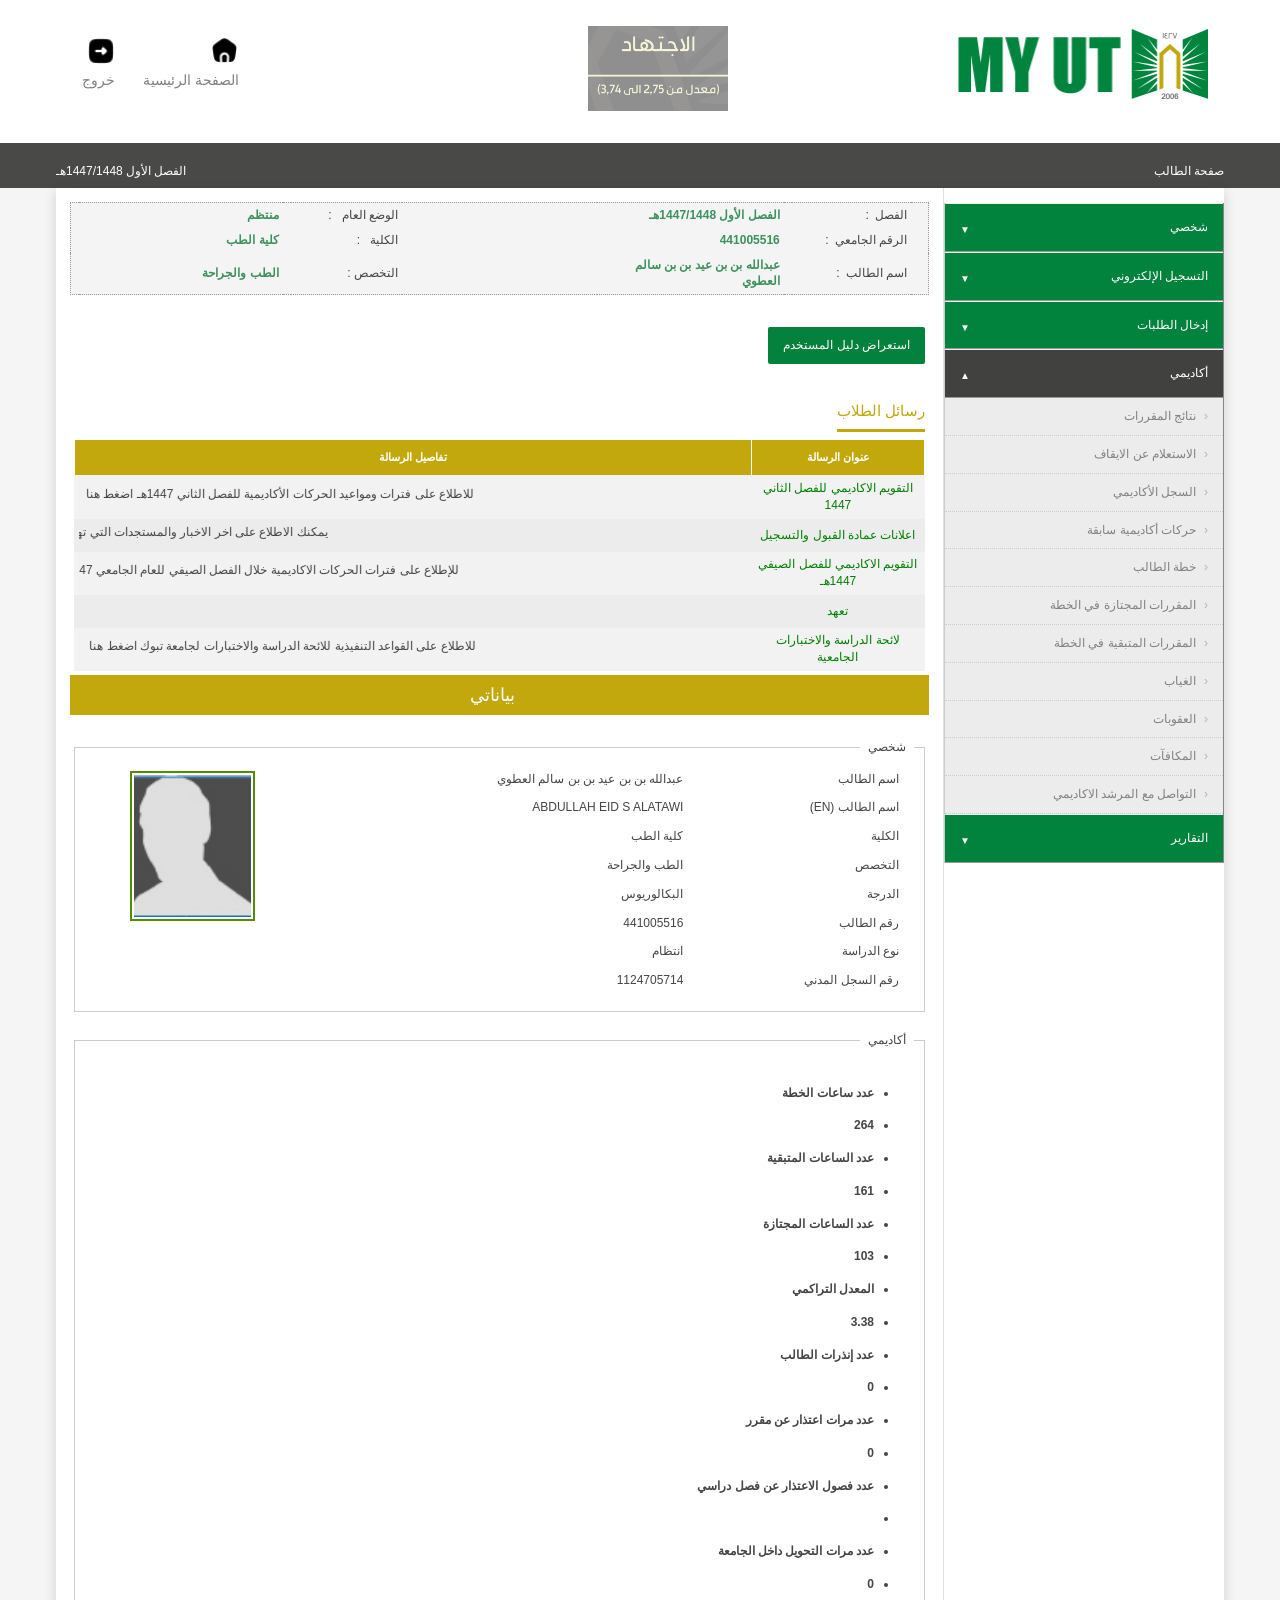
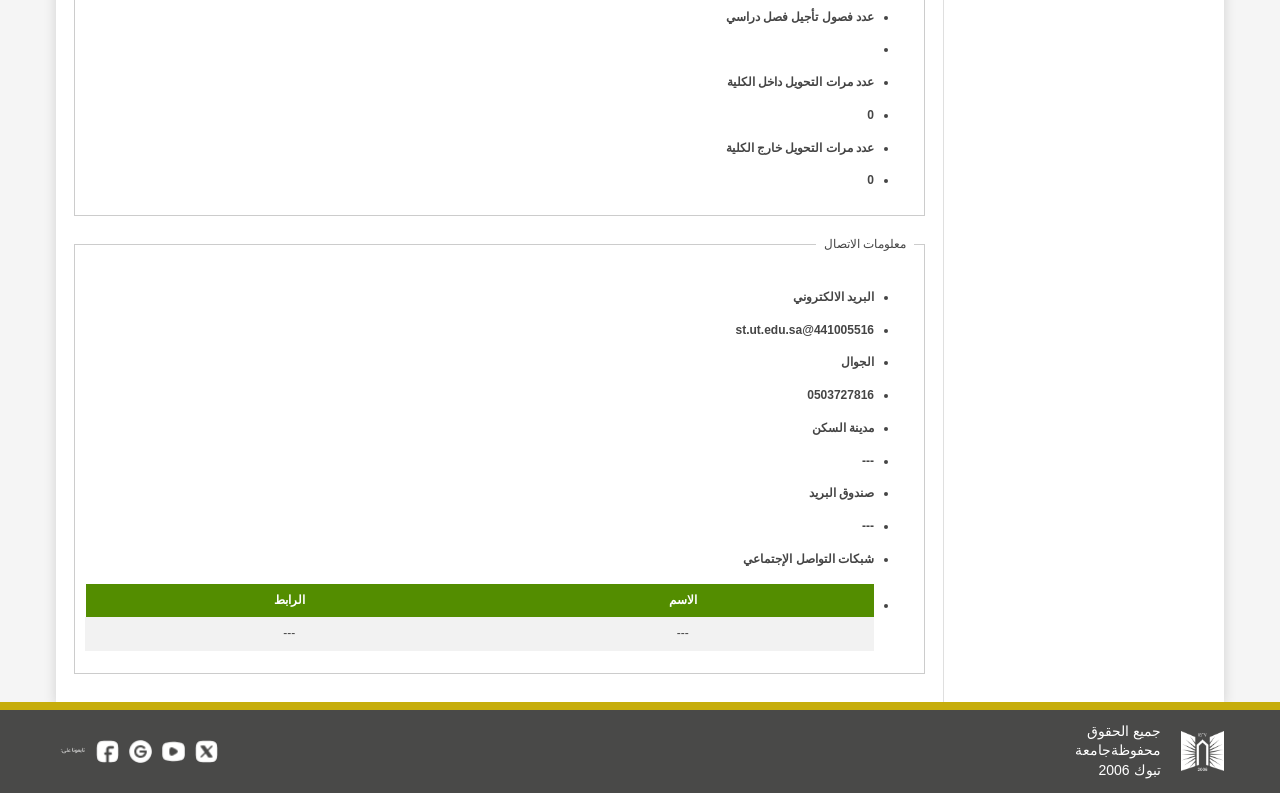
==== portal/index.html @ 9c05e19d "first commit" ====
<!DOCTYPE html>
<html lang="ar" dir="rtl">
<head>
  <meta charset="UTF-8">
  <meta name="viewport" content="width=device-width, initial-scale=1.0">
  <title>جامعة تبوك :: البوابة الإلكترونية للنظام الأكاديمي</title>
  <link rel="stylesheet" href="../assets/css/styles.css">
</head>
<body class="portal-body">
  <div class="banner-bg">
    <div id="bannar">
      <div class="logo">
        <div class="logo_link"><a href="index.html" aria-label="جامعة تبوك"></a></div>
      </div>
      <div class="logo student-photo">
        <a href="#"><img src="../assets/images/74971_1_4.jpg" alt="صورة الطالب" width="140" height="85"></a>
      </div>
      <div class="banner-link">
        <ul>
          <li>
            <a href="index.html">
              <img src="../assets/images/iconheader1.png" alt="">
              <span class="nav-link">الصفحة الرئيسية</span>
            </a>
          </li>
          <li>
            <a href="../index.html">
              <img src="../assets/images/iconheader4.png" alt="">
              <span class="nav-link">خروج</span>
            </a>
          </li>
        </ul>
      </div>
    </div>
  </div>

  <div class="nav-bottom-bar">
    <div class="nav-bottom-link">
      <ul>
        <li><span>صفحة الطالب</span></li>
        <li><span>الفصل الأول 1447/1448هـ</span></li>
      </ul>
    </div>
  </div>

  <div id="main">
    <div id="data">
      <div class="side">
        <div class="navigation">
          <ul id="newmenu">
            <li>
              <a href="#">شخصي</a>
              <ul>
                <li><a href="https://sdl.edu.sa/SDLPortal" target="_blank">نظام المكتبة الرقمية</a></li>
                <li><a href="#">تحميل الصورة الشخصية</a></li>
                <li><a href="#">المعلومات الشخصية</a></li>
                <li><a href="#">تغيير كلمة السر</a></li>
                <li><a href="#">تحديث الاسم باللغة الانجليزية</a></li>
                <li><a href="#">الدعم والمساعدة</a></li>
              </ul>
            </li>
            <li>
              <a href="#">التسجيل الإلكتروني</a>
              <ul>
                <li><a href="#">استلام الجدول</a></li>
                <li><a href="#">الحذف والإضافة</a></li>
              </ul>
            </li>
            <li>
              <a href="#">إدخال الطلبات</a>
              <ul>
                <li><a href="#">طلب حذف واضافة مقرر</a></li>
                <li><a href="#">إدخال حركات اكاديمية</a></li>
                <li><a href="#">طلب مقررات</a></li>
                <li><a href="#">الإعتذار عن مقرر</a></li>
                <li><a href="#">طلب تغيير تخصص</a></li>
                <li><a href="#">طلبات التخصيص</a></li>
                <li><a href="#">طلب الزيارة الى خارج الجامعة</a></li>
                <li><a href="#">طلب معادلات خارجية</a></li>
                <li><a href="#">طلب تدريب</a></li>
              </ul>
            </li>
            <li class="open">
              <a href="#">أكاديمي</a>
              <ul>
                <li><a href="results.html">نتائج المقررات</a></li>
                <li><a href="#">الاستعلام عن الايقاف</a></li>
                <li><a href="#">السجل الأكاديمي</a></li>
                <li><a href="#">حركات أكاديمية سابقة</a></li>
                <li><a href="#">خطة الطالب</a></li>
                <li><a href="#">المقررات المجتازة في الخطة</a></li>
                <li><a href="#">المقررات المتبقية في الخطة</a></li>
                <li><a href="#">الغياب</a></li>
                <li><a href="#">العقوبات</a></li>
                <li><a href="#">المكافآت</a></li>
                <li><a href="#">التواصل مع المرشد الاكاديمي</a></li>
              </ul>
            </li>
            <li>
              <a href="#">التقارير</a>
              <ul>
                <li><a href="#">التعاريف والاصدارات الطلابية</a></li>
                <li><a href="#">نموذج تحويل خارج الجامعة</a></li>
              </ul>
            </li>
          </ul>
        </div>
      </div>

      <div class="data_new">
        <table width="100%" border="0" cellpadding="0" cellspacing="0">
          <tr>
            <td>
              <table class="infostudent" border="0" width="100%" cellpadding="0" cellspacing="0">
                <tr>
                  <td width="2%"></td>
                  <td width="14%" class="fontTextSmall">الفصل&nbsp; :</td>
                  <td width="1%"></td>
                  <td width="22%"><span class="fontTextSmallBlue">الفصل الأول 1447/1448هـ</span></td>
                  <td width="23%"></td>
                  <td class="fontTextSmall" width="13%">الوضع العام &nbsp; :</td>
                  <td width="1%"></td>
                  <td class="fontTextSmallBlue" width="28%">منتظم</td>
                  <td width="2%"></td>
                </tr>
                <tr>
                  <td width="2%"></td>
                  <td width="14%" class="fontTextSmall">الرقم الجامعي&nbsp; :</td>
                  <td width="1%"></td>
                  <td class="fontTextSmallBlue" width="22%">441005516</td>
                  <td width="23%"></td>
                  <td class="fontTextSmall" width="13%">الكلية &nbsp; :</td>
                  <td width="1%"></td>
                  <td class="fontTextSmallBlue" width="28%">كلية الطب</td>
                  <td width="2%"></td>
                </tr>
                <tr>
                  <td width="2%"></td>
                  <td width="14%" class="fontTextSmall">اسم الطالب&nbsp; :</td>
                  <td width="1%"></td>
                  <td class="fontTextSmallBlue" width="22%">عبدالله بن بن عيد بن بن سالم العطوي</td>
                  <td width="23%"></td>
                  <td class="fontTextSmall" width="13%">التخصص :</td>
                  <td width="1%"></td>
                  <td class="fontTextSmallBlue" width="28%">الطب والجراحة</td>
                  <td width="2%"></td>
                </tr>
              </table>
            </td>
          </tr>
          <tr><td height="20"></td></tr>
          <tr>
            <td>
              <table border="0" cellpadding="0" cellspacing="0" style="width:100%;">
                <tr>
                  <td width="50%">
                    <a href="#" class="btn2"><span class="fontText">استعراض دليل المستخدم</span></a>
                  </td>
                </tr>
              </table>
            </td>
          </tr>
          <tr><td height="20"></td></tr>
          <tr>
            <td>
              <table border="0" width="100%" cellpadding="0" cellspacing="0">
                <tr>
                  <td><span class="fontTextBlue2">رسائل الطلاب</span></td>
                </tr>
                <tr>
                  <td>
                    <table border="0" cellpadding="1" cellspacing="1" width="100%" class="responsive-table">
                      <thead>
                        <tr>
                          <th class="HEADING" scope="col">عنوان الرسالة</th>
                          <th class="HEADING" scope="col">تفاصيل الرسالة</th>
                        </tr>
                      </thead>
                      <tbody>
                        <tr class="ROW1">
                          <td data-label="عنوان الرسالة"><center><a href="#">التقويم الاكاديمي للفصل الثاني 1447</a></center></td>
                          <td data-label="تفاصيل الرسالة"><marquee direction="right"><span class="fontTextSmall">للاطلاع على فترات ومواعيد الحركات الأكاديمية للفصل الثاني 1447هـ اضغط هنا</span></marquee></td>
                        </tr>
                        <tr class="ROW2">
                          <td data-label="عنوان الرسالة"><center><a href="#">اعلانات عمادة القبول والتسجيل</a></center></td>
                          <td data-label="تفاصيل الرسالة"><marquee direction="right"><span class="fontTextSmall">يمكنك الاطلاع على اخر الاخبار والمستجدات التي تهمك على حساب عمادة القبول والتسجيل عبر منصة "اكس"</span></marquee></td>
                        </tr>
                        <tr class="ROW1">
                          <td data-label="عنوان الرسالة"><center><a href="#">التقويم الاكاديمي للفصل الصيفي 1447هـ</a></center></td>
                          <td data-label="تفاصيل الرسالة"><marquee direction="right"><span class="fontTextSmall">للإطلاع على فترات الحركات الاكاديمية خلال الفصل الصيفي للعام الجامعي 1447هـ</span></marquee></td>
                        </tr>
                        <tr class="ROW2">
                          <td data-label="عنوان الرسالة"><center><a href="#">تعهد</a></center></td>
                          <td data-label="تفاصيل الرسالة"><marquee direction="right"><span class="fontTextSmall">أتعهد بأني أطلعت على التقويم الجامعي ومواعيد وإجراءات تسجيل المقررات والحركات الأكاديمية بجامعة تبوك وأتحمل كامل المسؤولية في حال عدم الالتزام والتقيد بما ورد فيهما.</span></marquee></td>
                        </tr>
                        <tr class="ROW1">
                          <td data-label="عنوان الرسالة"><center><a href="#">لائحة الدراسة والاختبارات الجامعية</a></center></td>
                          <td data-label="تفاصيل الرسالة"><marquee direction="right"><span class="fontTextSmall">للاطلاع على القواعد التنفيذية للائحة الدراسة والاختبارات لجامعة تبوك اضغط هنا</span></marquee></td>
                        </tr>
                      </tbody>
                    </table>
                  </td>
                </tr>
              </table>

              <table align="right" width="100%" cellspacing="0" cellpadding="0" border="0" class="profile-block">
                <tr>
                  <td class="info-header" align="right">بياناتي</td>
                </tr>
                <tr><td height="20"></td></tr>
                <tr>
                  <td>
                    <fieldset>
                      <legend><span class="fontText">شخصي</span></legend>
                      <div id="user-info" class="myinfo">
                        <div class="info-photo">
                          <div class="info-img">
                            <a href="#"><img src="../assets/images/Person.jpg" alt="اضغط هنا لتحميل صورة جديدة" title="اضغط هنا لتحميل صورة جديدة"></a>
                          </div>
                        </div>
                        <ul class="right">
                          <li class="info-topic"><h4>اسم الطالب</h4></li>
                          <li class="info-content"><h4>عبدالله بن بن عيد بن بن سالم العطوي</h4></li>
                          <li class="info-topic"><h4>اسم الطالب (EN)</h4></li>
                          <li class="info-content"><h4>ABDULLAH EID S ALATAWI</h4></li>
                          <li class="info-topic"><h4>الكلية</h4></li>
                          <li class="info-content"><h4>كلية الطب</h4></li>
                          <li class="info-topic"><h4>التخصص</h4></li>
                          <li class="info-content"><h4>الطب والجراحة</h4></li>
                          <li class="info-topic"><h4>الدرجة</h4></li>
                          <li class="info-content"><h4>البكالوريوس</h4></li>
                          <li class="info-topic"><h4>رقم الطالب</h4></li>
                          <li class="info-content"><h4>441005516</h4></li>
                          <li class="info-topic"><h4>نوع الدراسة</h4></li>
                          <li class="info-content"><h4>انتظام</h4></li>
                          <li class="info-topic"><h4>رقم السجل المدني</h4></li>
                          <li class="info-content"><h4>1124705714</h4></li>
                        </ul>
                      </div>
                    </fieldset>

                    <fieldset>
                      <legend><span class="fontText">أكاديمي</span></legend>
                      <div class="myinfo">
                        <ul class="right">
                          <li class="info-topic"><h4>عدد ساعات الخطة</h4></li>
                          <li class="info-content"><h4>264</h4></li>
                          <li class="info-topic"><h4>عدد الساعات المتبقية</h4></li>
                          <li class="info-content"><h4>161</h4></li>
                          <li class="info-topic"><h4>عدد الساعات المجتازة</h4></li>
                          <li class="info-content"><h4>103</h4></li>
                          <li class="info-topic"><h4>المعدل التراكمي</h4></li>
                          <li class="info-content"><h4>3.38</h4></li>
                          <li class="info-topic"><h4>عدد إنذرات الطالب</h4></li>
                          <li class="info-content"><h4>0</h4></li>
                          <li class="info-topic"><h4>عدد مرات اعتذار عن مقرر</h4></li>
                          <li class="info-content"><h4>0</h4></li>
                          <li class="info-topic"><h4>عدد فصول الاعتذار عن فصل دراسي</h4></li>
                          <li class="info-content"><h4></h4></li>
                          <li class="info-topic"><h4>عدد مرات التحويل داخل الجامعة</h4></li>
                          <li class="info-content"><h4>0</h4></li>
                          <li class="info-topic"><h4>عدد فصول تأجيل فصل دراسي</h4></li>
                          <li class="info-content"><h4></h4></li>
                          <li class="info-topic"><h4>عدد مرات التحويل داخل الكلية</h4></li>
                          <li class="info-content"><h4>0</h4></li>
                          <li class="info-topic"><h4>عدد مرات التحويل خارج الكلية</h4></li>
                          <li class="info-content"><h4>0</h4></li>
                        </ul>
                      </div>
                    </fieldset>

                    <fieldset>
                      <legend><span class="fontText">معلومات الاتصال</span></legend>
                      <div class="myinfo myinfo-wide">
                        <ul class="right">
                          <li class="info-topic"><h4>البريد الالكتروني</h4></li>
                          <li class="info-content"><h4>441005516@st.ut.edu.sa</h4></li>
                          <li class="info-topic"><h4>الجوال</h4></li>
                          <li class="info-content"><h4>0503727816</h4></li>
                          <li class="info-topic"><h4>مدينة السكن</h4></li>
                          <li class="info-content"><h4> ---</h4></li>
                          <li class="info-topic"><h4>صندوق البريد</h4></li>
                          <li class="info-content"><h4> ---</h4></li>
                          <li class="info-topic"><h4>شبكات التواصل الإجتماعي</h4></li>
                          <li class="info-content">
                            <table border="0" cellpadding="1" cellspacing="1" width="100%" class="responsive-table">
                              <thead>
                                <tr>
                                  <th class="HEADING_CENTER" scope="col">الاسم</th>
                                  <th class="HEADING_CENTER" scope="col">الرابط</th>
                                </tr>
                              </thead>
                              <tbody>
                                <tr class="ROW1">
                                  <td data-label="الاسم">---</td>
                                  <td data-label="الرابط">---</td>
                                </tr>
                              </tbody>
                            </table>
                          </li>
                        </ul>
                      </div>
                    </fieldset>
                  </td>
                </tr>
              </table>
            </td>
          </tr>
        </table>
      </div>
    </div>
  </div>

  <div id="footer">
    <div class="footer-stipe"></div>
    <div class="footer-content footer-content--portal">
      <div class="footer-imgs">
        <div class="social-icons">
          <ul>
            <li><img src="../assets/images/follow.png" alt="تابعنا"></li>
          </ul>
        </div>
        <div class="social-icons">
          <ul>
            <li><a href="http://www.ut.edu.sa/web/guest/facebook"><img src="../assets/images/facebook1.png" alt="Facebook"></a></li>
            <li><a href="https://www.linkedin.com/in/universityoftabuk"><img src="../assets/images/googlepluse.png" alt="LinkedIn"></a></li>
            <li><a href="https://www.youtube.com/user/universityoftabuk"><img src="../assets/images/youtube.png" alt="YouTube"></a></li>
            <li><a href="https://twitter.com/U_Tabuk"><img src="../assets/images/twitter.png" alt="Twitter"></a></li>
          </ul>
        </div>
      </div>
      <div class="footer-copyrights">
        <div class="copyrights-img">
          <img src="../assets/images/logofooter.png" alt="جامعة تبوك">
        </div>
        <div class="copyrights-right">جميع الحقوق محفوظةجامعة تبوك 2006</div>
      </div>
    </div>
  </div>

  <script src="../assets/js/app.js"></script>
</body>
</html>
---- assets/css/styles.css ----
/* University of Tabuk Academic Portal - Replica Styles */
*, *::before, *::after { box-sizing: border-box; }

body {
  margin: 0;
  background: #fff;
  font-family: Tahoma, "Segoe UI", Arial, sans-serif;
  font-size: 12px;
  line-height: 1.4;
  color: #454545;
  direction: rtl;
  text-align: right;
}

a { color: green; text-decoration: none; font-size: 12px; }
img { max-width: 100%; height: auto; vertical-align: middle; }

/* Layout containers */
#main, nav > div, #bannar, .footer-content, .nav-bottom-link {
  max-width: 1200px;
  margin: 0 auto;
  padding-inline: 1rem;
}

#main { clear: both; text-align: right; }

/* Public homepage background */
.bg-home {
  min-height: 100vh;
  display: flex;
  flex-direction: column;
  background: url("../images/bc.png") center / cover no-repeat fixed;
  position: relative;
}

.bg-home::before {
  content: "";
  position: absolute;
  inset: 0;
  background: rgba(73, 73, 72, 0.09);
  pointer-events: none;
}

.bg-home > * { position: relative; z-index: 1; }

/* Top navigation */
nav { border-top: 5px solid green; background: rgba(255,255,255,0.9); }
.nav-left {
  float: left;
  list-style: none;
  margin: 0;
  padding: 8px 0;
  font-size: 12px;
}

/* Banner */
.banner-bg {
  background: #fff;
  border-bottom: 10px solid #494948;
}

#bannar {
  display: flex;
  align-items: center;
  justify-content: space-between;
  padding: 1rem 2rem 2rem;
  gap: 1rem;
  flex-wrap: wrap;
}

.logo { width: 250px; flex-shrink: 0; }

.logo_link {
  background: url("../images/logo.png") center / contain no-repeat;
  height: 72px;
  width: 250px;
  display: block;
}

.logo_link a {
  display: block;
  width: 100%;
  height: 72px;
}

.student-photo img {
  width: 140px;
  height: 85px;
  object-fit: cover;
  border: 0;
  margin-top: 10px;
  display: inline-block;
}

.banner-link { margin: 12px 0; }
.banner-link ul {
  list-style: none;
  margin: 0;
  padding: 0;
  display: inline-flex;
  gap: 0.5rem;
  align-items: center;
}

.banner-link ul li {
  display: flex;
  flex-direction: column;
  align-items: center;
  padding: 0 10px;
}

.banner-link img {
  width: 28px;
  height: 28px;
  object-fit: contain;
}

.nav-link {
  display: block;
  padding-top: 6px;
  color: gray;
  font-size: 14px;
  text-align: center;
}

/* Gray sub-header bar */
.nav-bottom-bar {
  background: #494948;
  color: #fff;
}

.nav-bottom-link {
  color: #fff;
  height: 35px;
}

.nav-bottom-link ul {
  list-style: none;
  margin: 0;
  padding: 10px 0;
  overflow: hidden;
}

.nav-bottom-link ul li:first-child { float: right; }
.nav-bottom-link ul li:last-child { float: left; }

.hrborder {
  background: #494948 !important;
  height: 35px !important;
}

/* Homepage main content */
.homepage {
  display: flex;
  justify-content: center;
  align-items: flex-start;
  flex-wrap: wrap;
  width: 100%;
  margin: 75px 0 0;
  gap: 10px;
  padding-bottom: 2rem;
}

.login-tab {
  width: 30%;
  min-width: 280px;
  padding: 10px 10px 10px 0;
}

.login-tab section {
  display: block;
  border-top: 4px solid #C2A70E;
}

.box {
  width: 100%;
  padding: 15px;
  border: 1px solid #b1b1b1;
  background: rgba(255,255,255,0.85);
  position: relative;
}

.login--fld-title {
  height: 40px;
  text-align: right;
  vertical-align: middle;
}

.login--fld-input input {
  box-shadow: 1px 0 6px 0 #e8e8e8;
  border: 2px solid #ccc;
  width: 100%;
  padding: 0 10px;
  border-radius: 2px;
  background: #fff !important;
  height: 40px;
  font-family: inherit;
  font-size: 12px;
}

.btn a, .btn button {
  display: inline-block;
  font-family: inherit;
  border: none;
  border-radius: 1px;
  padding: 10px 15px;
  color: #fff !important;
  background: #00843e;
  cursor: pointer;
  font-size: 12px;
}

.btn a:hover, .btn button:hover { background: #115740; }

/* Fast links circle icons */
.home-icon {
  width: 475px;
  min-width: 300px;
  min-height: 380px;
  padding: 10px;
  position: relative;
  flex: 1;
}

.home-icon span {
  height: 130px;
  width: 130px;
  background: rgba(255,255,255,0.75);
  border-radius: 50%;
  display: inline-flex;
  flex-direction: column;
  align-items: center;
  justify-content: center;
  padding: 10px;
  border: 2px solid #c2a70e;
  text-align: center;
  color: #838382;
  position: absolute;
  line-height: 1.4;
  font-size: 11px;
}

.home-icon span img {
  width: 48px;
  height: 48px;
  object-fit: contain;
  margin-bottom: 8px;
}

.home-icon .one { left: 175px; top: 0; }
.home-icon .two { right: 30px; top: 90px; }
.home-icon .three { left: 30px; top: 90px; }
.home-icon .four { left: 85px; top: 250px; }
.home-icon .five { right: 85px; top: 250px; }

/* News panel */
.news-slide {
  width: 30%;
  min-width: 280px;
  padding: 10px 0 10px 10px;
}

.news-slide .right { width: 100%; }
.news-slide .news-box { position: relative; padding: 0; border: none; background: transparent; }

.newsicon {
  position: absolute;
  left: 0;
  top: 0;
  width: 25%;
  background: green;
  height: 86px;
  z-index: 2;
  text-align: center;
  font-size: 40px;
  padding-top: 20px;
  color: #fff;
}

.news-slide .h2.log {
  font-size: 24px;
  text-align: center;
  padding: 35px 0;
  color: #858786;
  background: rgba(255,255,255,0.65);
  border: 1px solid #858584;
  border-bottom: 4px solid #C2A70E;
  margin: 0;
}

.content2.news_h {
  width: 100%;
  background: rgba(255,255,255,0.85);
  border: 1px solid #b1b1b1;
  border-top: none;
  padding: 10px;
}

#wn {
  position: relative;
  width: 100%;
  overflow: hidden;
  padding-top: 20px;
  height: 345px;
}

.homeMarquee {
  height: 300px;
}

.addsStyle .news { font-size: 15px; font-weight: bold; color: #1F2D1F; }
.addsDesc { font-size: 12px; color: #666; }

.upImage, .downImage {
  width: 21px;
  height: 21px;
  cursor: pointer;
  margin: 4px;
}

/* Footer */
#footer {
  background: #494948;
  margin-top: auto;
  width: 100%;
  text-align: center;
  font-size: 12px;
}

.footer-stipe {
  height: 8px;
  width: 100%;
  background: #C6AD0C;
}

.footer-content {
  min-height: 80px;
  padding: 12px 1rem;
  margin: 0 auto;
  max-width: 1200px;
}

/* Homepage footer: social (left) | visitors (center) | logo+copyright (right) */
.footer-content--home {
  direction: ltr;
  display: grid;
  grid-template-columns: minmax(0, 1fr) auto minmax(0, 1fr);
  align-items: center;
  gap: 1rem;
}

.footer-content--home .footer-imgs {
  justify-self: start;
  float: none;
  margin-top: 0;
  display: flex;
  align-items: center;
  gap: 6px;
}

.footer-content--home .Visitors {
  justify-self: center;
  text-align: center;
  width: max-content;
  max-width: 100%;
}

.footer-content--home .footer-copyrights {
  justify-self: end;
  float: none;
  width: auto;
  display: flex;
  align-items: center;
  gap: 10px;
  direction: rtl;
}

.footer-content--home .copyrights-img {
  float: none;
  margin-top: 0;
}

.footer-content--home .copyrights-right {
  float: none;
  margin-top: 0;
  width: auto;
  text-align: right;
  padding-right: 0;
  white-space: nowrap;
}

/* Portal footer: social left, copyright right */
.footer-content--portal {
  direction: ltr;
  display: flex;
  align-items: center;
  justify-content: space-between;
  gap: 1rem;
}

.footer-content--portal .footer-imgs {
  float: none;
  margin-top: 0;
  display: flex;
  align-items: center;
  gap: 6px;
}

.footer-content--portal .footer-copyrights {
  float: none;
  width: auto;
  display: flex;
  align-items: center;
  gap: 10px;
  direction: rtl;
}

.footer-content--portal .copyrights-img,
.footer-content--portal .copyrights-right {
  float: none;
  margin-top: 0;
}

.footer-imgs { float: left; margin-top: 12px; }

.social-icons ul {
  padding: 0;
  height: 30px;
  margin: 0;
  list-style: none;
  display: flex;
  align-items: center;
  gap: 4px;
}

.social-icons li { margin-left: 4px; }

.social-icons li a img,
.social-icons li img {
  width: 25px;
  height: 25px;
  object-fit: contain;
  display: block;
}

.footer-copyrights { width: 60%; float: right; }

.copyrights-img {
  float: right;
  margin-top: 12px;
}

.copyrights-img img {
  height: 40px;
  width: auto;
}

.copyrights-right {
  font-size: 14px;
  margin-top: 30px;
  float: right;
  width: 42%;
  text-align: right;
  color: #fff;
  padding-right: 10px;
}

.Visitors ul {
  list-style: none;
  padding: 0;
  margin: 0;
}

.Visitors li { color: #fff; font-size: 14px; white-space: nowrap; }
.Visitors .fontTextMain { font-size: 16px; color: #fff; }

/* Portal layout */
.portal-body { background: #f5f5f5; min-height: 100vh; display: flex; flex-direction: column; }
.portal-body #main { flex: 1; }

#data {
  margin: 0 auto;
  width: min(100%, 1500px);
  display: flex;
  flex-wrap: wrap;
  background: #fff;
  box-shadow: 0 3px 12px rgba(0,0,0,0.15);
}

.side {
  width: 280px;
  flex-shrink: 0;
  padding-top: 15px;
}

.data_new {
  flex: 1;
  min-width: 0;
  padding: 10px 10px 0;
  border-right: 1px solid #dfdfdf;
  min-height: 500px;
}

/* Sidebar menu */
.navigation { background: #262626; }

#newmenu {
  width: 280px;
  border-right: 1px solid rgba(204,204,204,0.58);
  border-left: 1px solid #ccc;
  padding: 0;
  margin: 0;
  list-style: none;
}

#newmenu > li > a {
  display: block;
  padding: 15px;
  background: #01833e;
  border-top: 1px solid #eee;
  border-bottom: 1px solid #999;
  color: #fff;
  cursor: pointer;
}

#newmenu > li > a:hover,
#newmenu > li.open > a {
  background: rgba(73,73,72,0.79);
}

#newmenu > li > a::after {
  content: "\25BC";
  float: left;
  font-size: 10px;
  margin-top: 4px;
}

#newmenu > li.open > a::after { content: "\25B2"; }

#newmenu li ul {
  display: none;
  padding: 0;
  margin: 0;
  list-style: none;
}

#newmenu li.open > ul { display: block; }

#newmenu li ul li a {
  display: block;
  padding: 10px 15px 10px 30px;
  background: #ececec;
  border-bottom: 1px dotted #ccc;
  color: #828282;
}

#newmenu li ul li a:hover,
#newmenu li ul li a.active {
  background: rgba(73,73,72,0.79);
  color: #fff;
}

#newmenu li ul li a::before {
  content: "\2039";
  margin-left: 8px;
  color: #b3b3b3;
}

/* Student info bar */
.infostudent {
  padding: 10px 0;
  background: rgba(73,73,72,0.06);
  border: 1px dotted #999;
  width: 100%;
}

.fontTextSmall { font-size: 12px; }
.fontTextSmallBlue { font-size: 12px; color: #3E925E; font-weight: bold; }

/* Tables */
.HEADING {
  font-weight: bold;
  font-size: 11px;
  background: #c2a70d;
  color: #fff;
  vertical-align: middle;
  padding: 10px;
  text-align: center;
  border-right: 1px solid #fff;
}

.ROW1 {
  font-size: 12px;
  background: #f2f2f2;
  border: 1px solid #f2f2f2;
  height: 25pt;
  text-align: center;
}

.ROW2 {
  font-size: 12px;
  background: #ececec;
  border: 1px solid #ececec;
  height: 25pt;
  text-align: center;
}

table { border-collapse: collapse; width: 100%; }
table tr td { padding: 4px; }

.fontTextBlue2 {
  font-size: 15px;
  font-weight: 500;
  color: #c2a70d;
  border-bottom: 3px solid #c2a70d;
  padding-bottom: 8px;
  display: inline-block;
}

.fontText { font-size: 12px; }
.fontTextRed { color: red; }

.btn2, .btn-link {
  display: inline-block;
  padding: 10px 15px;
  background: #04823d;
  color: #fff !important;
  border-radius: 2px;
}

.btn2:hover, .btn-link:hover { background: #115831; }

.BUTTON_LINK {
  display: inline-block;
  padding: 5px 10px;
  background: #04823d;
  color: #fff;
  border-radius: 2px;
  margin: 2px;
}

.BUTTON_LINK:hover { background: #115831; }

.results-select {
  height: 30px;
  background: #f7f7f7;
  border: 1px solid #d8d8d8;
  font-size: 12px;
  font-family: inherit;
  padding: 4px 8px;
}

.gpa-summary {
  border: 1px groove #ccc;
  padding: 8px;
}

.gpa-summary td { padding: 8px; }

/* Portal profile sections */
.info-header {
  width: 98%;
  background-color: #c2a70d;
  padding: 10px 15px 10px 0;
  line-height: 20px;
  color: #fff;
  font-size: large;
  text-align: center;
}

.profile-block fieldset {
  border: 1px solid #ccc;
  margin: 0 0 20px;
  padding: 0 10px 10px;
}

.profile-block legend {
  padding: 0 8px;
  color: #454545;
}

.myinfo {
  padding-top: 20px;
  overflow: hidden;
}

.myinfo .info-photo {
  float: left;
  width: 185px;
}

.myinfo .info-img {
  margin: 0 auto;
  width: 125px;
  border: 2px solid #538d00;
  height: 150px;
  overflow: hidden;
}

.myinfo .info-img img {
  width: 100%;
  height: 100%;
  object-fit: cover;
  border: 2px solid #fff;
}

#user-info {
  direction: rtl;
  padding: 15px 15px 0;
  width: 100%;
}

#user-info > ul.right {
  width: calc(100% - 200px);
  float: right;
  list-style: none;
  margin: 0;
  padding: 0;
}

#user-info > ul > li {
  margin-bottom: 12px;
  overflow: hidden;
}

#user-info > ul > li.info-topic {
  width: 36%;
  float: right;
  font-weight: 700;
}

#user-info > ul > li.info-content {
  float: right;
  width: 64%;
}

#user-info h4 {
  margin: 0;
  font-size: 12px;
  font-weight: normal;
}

.HEADING_CENTER {
  font-weight: 700;
  color: #fff;
  background-color: #538d00;
  text-align: center;
  padding: 8px;
}

/* Responsive - matching original breakpoints */
@media screen and (max-width: 1024px) {
  .bg-home {
    background-attachment: scroll;
  }

  #main,
  .footer-content,
  .homepage,
  .nav-bottom-link {
    width: 100%;
  }

  .homepage {
    display: flex;
    flex-direction: column;
    margin-top: 30px;
    align-items: stretch;
  }

  .homepage .news-slide,
  .homepage .home-icon,
  .homepage .login-tab {
    width: 100%;
    min-width: 0;
    padding: 10px;
  }

  .home-icon {
    display: grid;
    grid-template-columns: repeat(2, 1fr);
    gap: 10px;
    min-height: auto;
    position: static;
  }

  .home-icon span {
    position: static !important;
    margin: 0 !important;
    width: 100%;
    border-radius: 0;
    height: auto;
    min-height: 130px;
    transform: none !important;
  }

  .login-tab { float: none; }

  .login--fld-title { font-size: 14px; }

  #bannar {
    width: 100%;
    flex-direction: column;
    align-items: center;
    text-align: center;
    padding: 1rem;
  }

  .logo { width: 150px; }

  .logo_link {
    width: 100%;
    background-size: contain;
  }

  .banner-link { margin: 10px 0; }

  .nav-left { padding: 0 10px; }

  .banner-bg { padding: 10px; }

  #data {
    width: 100%;
    flex-direction: column;
  }

  .side { width: 100%; padding: 10px; }

  #newmenu { width: 100%; }

  .data_new {
    width: 100% !important;
    border-right: none;
    border-top: 1px solid #dfdfdf;
  }

  .footer-content--home {
    direction: rtl;
    display: flex;
    flex-direction: column-reverse;
    align-items: center;
    text-align: center;
    height: auto;
    gap: 12px;
  }

  .footer-content--home .footer-imgs,
  .footer-content--home .footer-copyrights,
  .footer-content--home .Visitors {
    justify-self: center;
    width: 100%;
  }

  .footer-content--home .footer-copyrights {
    flex-direction: column;
    align-items: center;
  }

  .footer-content--home .copyrights-right {
    text-align: center;
    white-space: normal;
  }

  .footer-content--portal {
    flex-direction: column-reverse;
    align-items: center;
    text-align: center;
  }

  .footer-content--portal .footer-copyrights {
    flex-direction: column;
    align-items: center;
  }

  .copyrights-right {
    width: 100%;
    text-align: center;
    padding: 0;
  }

  .Visitors ul { padding: 10px 0; }

  .myinfo .info-photo {
    float: none;
    width: 100%;
    margin-bottom: 15px;
  }

  #user-info > ul.right {
    width: 100%;
    float: none;
  }

  #user-info > ul > li.info-topic,
  #user-info > ul > li.info-content {
    width: 100%;
    float: none;
  }

  .infostudent table,
  .infostudent tr,
  .infostudent td {
    display: block;
    width: 100% !important;
  }

  .infostudent td:empty { display: none; }
}

@media (max-width: 768px) {
  .banner-link ul { flex-wrap: wrap; justify-content: center; }

  .student-photo img {
    width: 120px;
    height: 72px;
  }

  table.responsive-table thead { display: none; }

  table.responsive-table tr {
    display: block;
    margin-bottom: 8px;
    border: 1px solid #ddd;
  }

  table.responsive-table td {
    display: block;
    text-align: right;
    border-bottom: 1px dashed #eee;
  }

  table.responsive-table td::before {
    content: attr(data-label);
    font-weight: bold;
    display: inline-block;
    margin-left: 8px;
    color: #c2a70d;
  }
}

@media (max-width: 600px) {
  #main { display: block; width: 100%; }

  .nav-bottom-link {
    height: auto;
  }

  .nav-bottom-link ul {
    display: block;
    width: 100%;
    padding: 0;
  }

  .nav-bottom-link ul li {
    float: none !important;
    text-align: center;
    padding: 6px 0;
  }

  .home-icon {
    grid-template-columns: 1fr;
  }

  .news-slide .h2.log {
    font-size: 18px;
    padding: 25px 0;
  }

  #wn { height: 280px; }

  .homeMarquee { height: 240px; }
}

@media (max-width: 640px) {
  #data { max-width: 100%; overflow-x: auto; }

  .btn-link { display: block; width: max-content; }
}
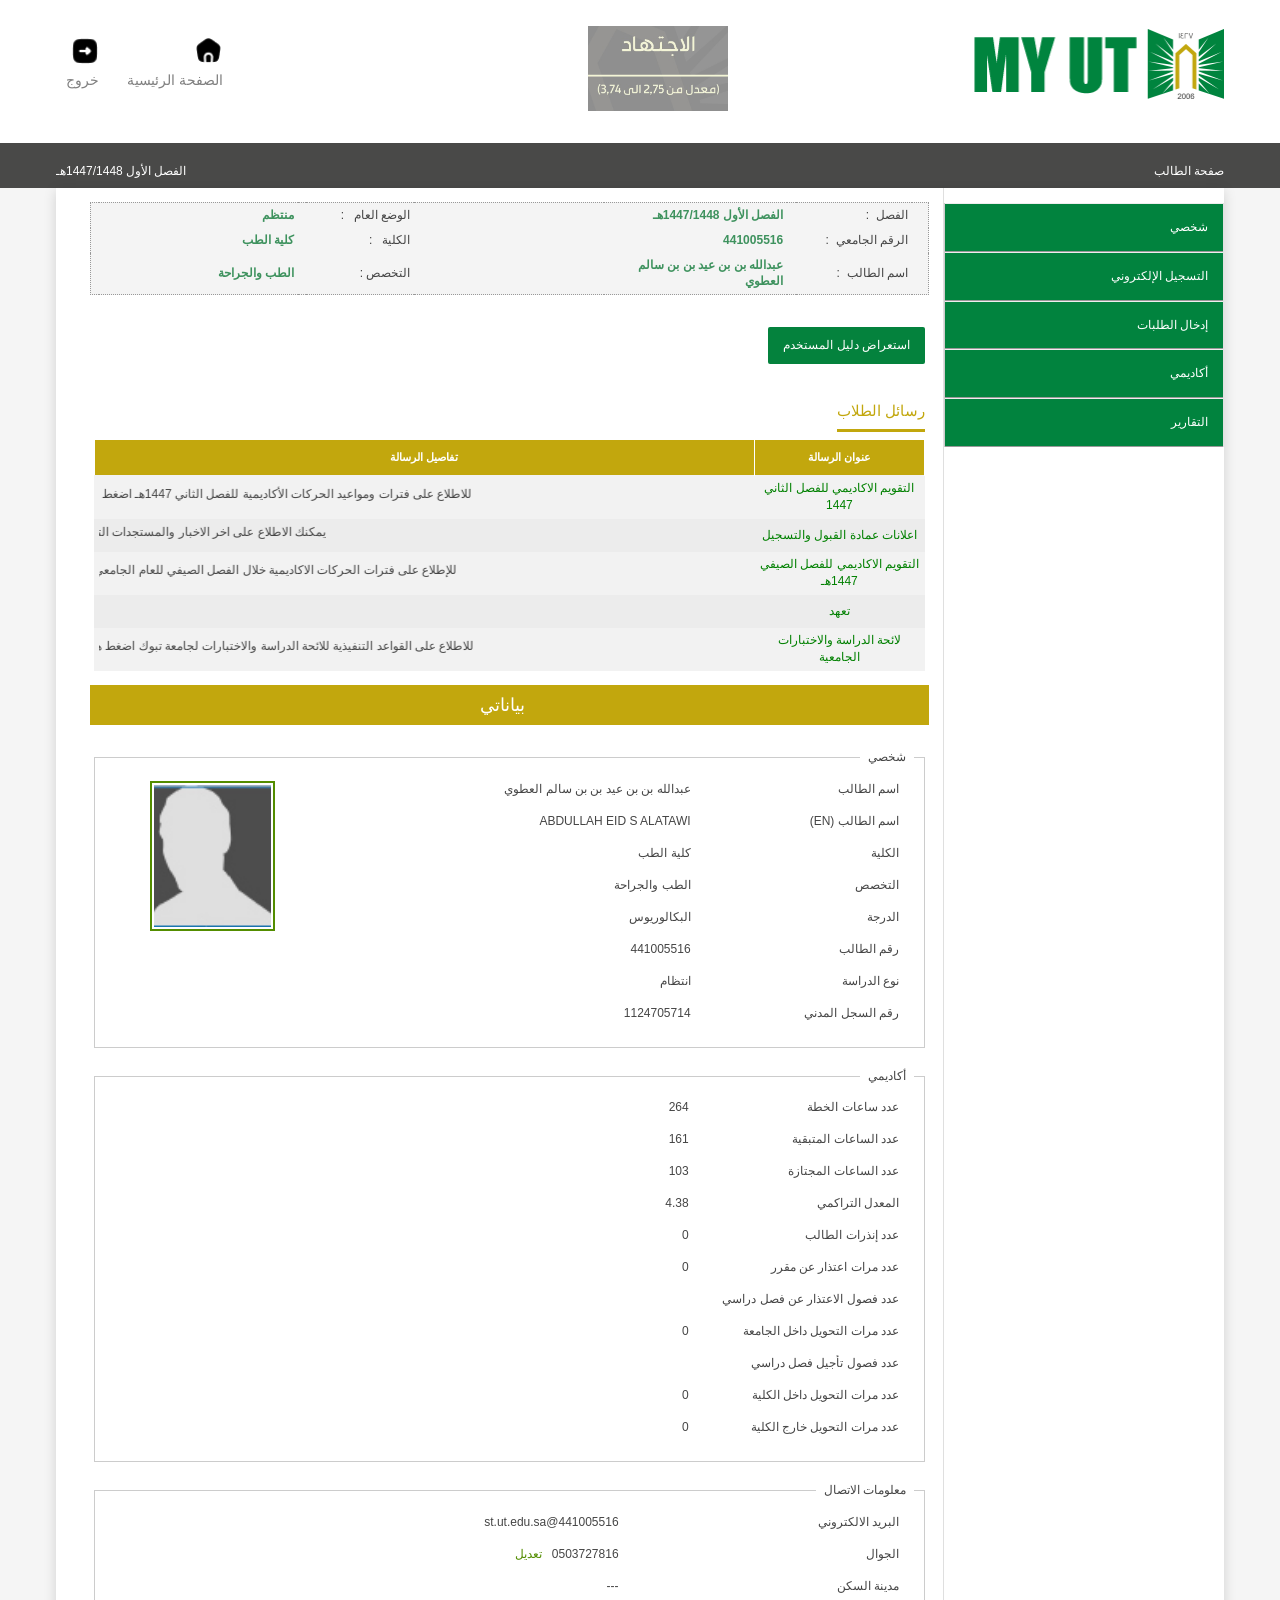
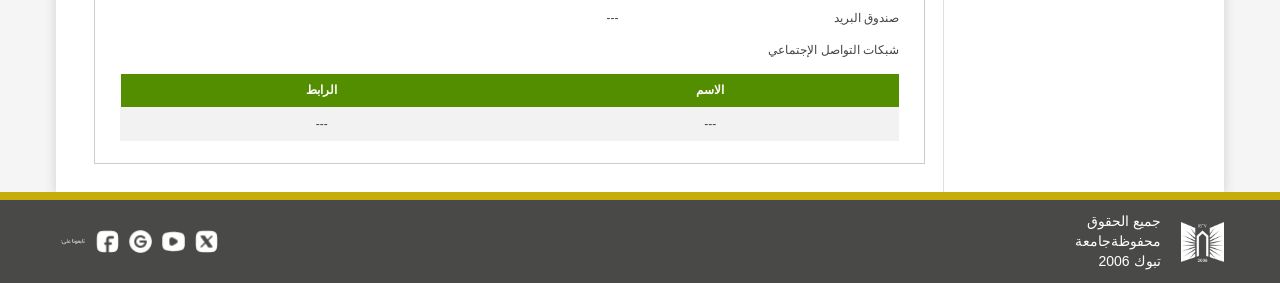
==== commit 8f458f35: "2nd commit" ====
--- a/portal/index.html
+++ b/portal/index.html
@@ -80,7 +80,7 @@
                 <li><a href="#">طلب تدريب</a></li>
               </ul>
             </li>
-            <li class="open">
+            <li>
               <a href="#">أكاديمي</a>
               <ul>
                 <li><a href="results.html">نتائج المقررات</a></li>
@@ -236,6 +236,7 @@
                           <li class="info-topic"><h4>رقم السجل المدني</h4></li>
                           <li class="info-content"><h4>1124705714</h4></li>
                         </ul>
+                        <div style="clear: both"></div>
                       </div>
                     </fieldset>
 
@@ -250,7 +251,7 @@
                           <li class="info-topic"><h4>عدد الساعات المجتازة</h4></li>
                           <li class="info-content"><h4>103</h4></li>
                           <li class="info-topic"><h4>المعدل التراكمي</h4></li>
-                          <li class="info-content"><h4>3.38</h4></li>
+                          <li class="info-content"><h4>4.38</h4></li>
                           <li class="info-topic"><h4>عدد إنذرات الطالب</h4></li>
                           <li class="info-content"><h4>0</h4></li>
                           <li class="info-topic"><h4>عدد مرات اعتذار عن مقرر</h4></li>
@@ -266,6 +267,7 @@
                           <li class="info-topic"><h4>عدد مرات التحويل خارج الكلية</h4></li>
                           <li class="info-content"><h4>0</h4></li>
                         </ul>
+                        <div style="clear: both"></div>
                       </div>
                     </fieldset>
 
@@ -276,7 +278,7 @@
                           <li class="info-topic"><h4>البريد الالكتروني</h4></li>
                           <li class="info-content"><h4>441005516@st.ut.edu.sa</h4></li>
                           <li class="info-topic"><h4>الجوال</h4></li>
-                          <li class="info-content"><h4>0503727816</h4></li>
+                          <li class="info-content has-icon"><h4>0503727816</h4><a href="#"><h4>تعديل</h4></a></li>
                           <li class="info-topic"><h4>مدينة السكن</h4></li>
                           <li class="info-content"><h4> ---</h4></li>
                           <li class="info-topic"><h4>صندوق البريد</h4></li>
@@ -299,6 +301,7 @@
                             </table>
                           </li>
                         </ul>
+                        <div style="clear: both"></div>
                       </div>
                     </fieldset>
                   </td>
--- a/assets/css/styles.css
+++ b/assets/css/styles.css
@@ -476,26 +476,50 @@
 
 /* Portal layout */
 .portal-body { background: #f5f5f5; min-height: 100vh; display: flex; flex-direction: column; }
-.portal-body #main { flex: 1; }
+.portal-body #main {
+  flex: 1;
+  max-width: 1200px;
+  margin: 0 auto;
+  width: 100%;
+  padding-inline: 1rem;
+  box-sizing: border-box;
+}
+
+.portal-body #bannar,
+.portal-body .nav-bottom-link,
+.portal-body .footer-content--portal {
+  max-width: 1200px;
+  margin-left: auto;
+  margin-right: auto;
+  padding-inline: 1rem;
+  box-sizing: border-box;
+}
 
 #data {
   margin: 0 auto;
-  width: min(100%, 1500px);
-  display: flex;
-  flex-wrap: wrap;
+  width: 100%;
   background: #fff;
   box-shadow: 0 3px 12px rgba(0,0,0,0.15);
+  overflow: hidden;
+}
+
+#data::after {
+  content: "";
+  display: table;
+  clear: both;
 }
 
 .side {
   width: 280px;
-  flex-shrink: 0;
+  float: right;
   padding-top: 15px;
 }
 
 .data_new {
-  flex: 1;
-  min-width: 0;
+  width: calc(100% - 300px);
+  display: inline-block;
+  vertical-align: top;
+  margin-right: auto;
   padding: 10px 10px 0;
   border-right: 1px solid #dfdfdf;
   min-height: 500px;
@@ -505,8 +529,9 @@
 .navigation { background: #262626; }
 
 #newmenu {
+  float: left;
   width: 280px;
-  border-right: 1px solid rgba(204,204,204,0.58);
+  border-right: 1px solid rgba(204, 204, 204, 0.58);
   border-left: 1px solid #ccc;
   padding: 0;
   margin: 0;
@@ -519,23 +544,16 @@
   background: #01833e;
   border-top: 1px solid #eee;
   border-bottom: 1px solid #999;
+  text-decoration: none;
   color: #fff;
   cursor: pointer;
 }
 
 #newmenu > li > a:hover,
-#newmenu > li.open > a {
-  background: rgba(73,73,72,0.79);
-}
-
-#newmenu > li > a::after {
-  content: "\25BC";
-  float: left;
-  font-size: 10px;
-  margin-top: 4px;
-}
-
-#newmenu > li.open > a::after { content: "\25B2"; }
+#newmenu > li > a.active {
+  background: rgba(73, 73, 72, 0.79);
+  color: #fff;
+}
 
 #newmenu li ul {
   display: none;
@@ -548,22 +566,30 @@
 
 #newmenu li ul li a {
   display: block;
-  padding: 10px 15px 10px 30px;
+  padding: 10px 15px;
   background: #ececec;
   border-bottom: 1px dotted #ccc;
   color: #828282;
-}
-
-#newmenu li ul li a:hover,
+  text-decoration: none;
+  width: 100%;
+}
+
+#newmenu li ul li a:hover {
+  background: rgba(73, 73, 72, 0.79);
+  color: #fff;
+}
+
 #newmenu li ul li a.active {
-  background: rgba(73,73,72,0.79);
-  color: #fff;
-}
-
-#newmenu li ul li a::before {
-  content: "\2039";
-  margin-left: 8px;
-  color: #b3b3b3;
+  background: #70706f;
+  color: #fff;
+}
+
+#newmenu > li > ul > li::before,
+#newmenu li ul li a::before,
+#newmenu li ul li a::after,
+#newmenu > li > a::after {
+  display: none !important;
+  content: none !important;
 }
 
 /* Student info bar */
@@ -668,6 +694,10 @@
   text-align: center;
 }
 
+.profile-block {
+  margin-top: 10px;
+}
+
 .profile-block fieldset {
   border: 1px solid #ccc;
   margin: 0 0 20px;
@@ -680,7 +710,7 @@
 }
 
 .myinfo {
-  padding-top: 20px;
+  padding-top: 30px;
   overflow: hidden;
 }
 
@@ -704,40 +734,82 @@
   border: 2px solid #fff;
 }
 
+.myinfo,
 #user-info {
   direction: rtl;
   padding: 15px 15px 0;
   width: 100%;
-}
-
+  overflow: hidden;
+}
+
+.myinfo > ul.right,
 #user-info > ul.right {
-  width: calc(100% - 200px);
+  width: 75%;
   float: right;
   list-style: none;
   margin: 0;
   padding: 0;
 }
 
+.myinfo .info-photo + ul.right,
+#user-info .info-photo ~ ul.right {
+  width: calc(100% - 200px);
+}
+
+.myinfo > ul > li,
 #user-info > ul > li {
+  height: auto;
+  min-height: 20px;
   margin-bottom: 12px;
   overflow: hidden;
 }
 
+.myinfo > ul > li.info-topic,
 #user-info > ul > li.info-topic {
   width: 36%;
   float: right;
   font-weight: 700;
 }
 
+.myinfo > ul > li.info-content,
 #user-info > ul > li.info-content {
+  width: 64%;
   float: right;
-  width: 64%;
-}
-
+}
+
+.myinfo > ul > li.info-content a,
+#user-info > ul > li.info-content a {
+  margin-right: 10px;
+  color: #538d00;
+  float: right;
+}
+
+.myinfo > ul > li.info-content.has-icon h4,
+#user-info > ul > li.info-content.has-icon h4 {
+  float: right;
+}
+
+.myinfo > ul > li.info-content:has(table) {
+  width: 100%;
+  clear: both;
+  float: none;
+}
+
+.myinfo > ul > li.info-topic:has(+ li.info-content table) {
+  width: 100%;
+  clear: both;
+  float: none;
+}
+
+.myinfo h4,
 #user-info h4 {
   margin: 0;
   font-size: 12px;
   font-weight: normal;
+}
+
+.myinfo-wide > ul.right {
+  width: 100%;
 }
 
 .HEADING_CENTER {
@@ -821,15 +893,23 @@
 
   #data {
     width: 100%;
-    flex-direction: column;
-  }
-
-  .side { width: 100%; padding: 10px; }
-
-  #newmenu { width: 100%; }
+  }
+
+  .side {
+    width: 100%;
+    float: none;
+    padding: 10px;
+  }
+
+  #newmenu {
+    width: 100%;
+    float: none;
+  }
 
   .data_new {
     width: 100% !important;
+    display: block;
+    float: none;
     border-right: none;
     border-top: 1px solid #dfdfdf;
   }
@@ -879,32 +959,6 @@
   }
 
   .Visitors ul { padding: 10px 0; }
-
-  .myinfo .info-photo {
-    float: none;
-    width: 100%;
-    margin-bottom: 15px;
-  }
-
-  #user-info > ul.right {
-    width: 100%;
-    float: none;
-  }
-
-  #user-info > ul > li.info-topic,
-  #user-info > ul > li.info-content {
-    width: 100%;
-    float: none;
-  }
-
-  .infostudent table,
-  .infostudent tr,
-  .infostudent td {
-    display: block;
-    width: 100% !important;
-  }
-
-  .infostudent td:empty { display: none; }
 }
 
 @media (max-width: 768px) {
@@ -941,6 +995,35 @@
 @media (max-width: 600px) {
   #main { display: block; width: 100%; }
 
+  .myinfo .info-photo {
+    float: none;
+    width: 100%;
+    margin-bottom: 15px;
+  }
+
+  .myinfo > ul.right,
+  #user-info > ul.right {
+    width: 100%;
+    float: none;
+  }
+
+  .myinfo > ul > li.info-topic,
+  .myinfo > ul > li.info-content,
+  #user-info > ul > li.info-topic,
+  #user-info > ul > li.info-content {
+    width: 100%;
+    float: none;
+  }
+
+  .infostudent table,
+  .infostudent tr,
+  .infostudent td {
+    display: block;
+    width: 100% !important;
+  }
+
+  .infostudent td:empty { display: none; }
+
   .nav-bottom-link {
     height: auto;
   }
